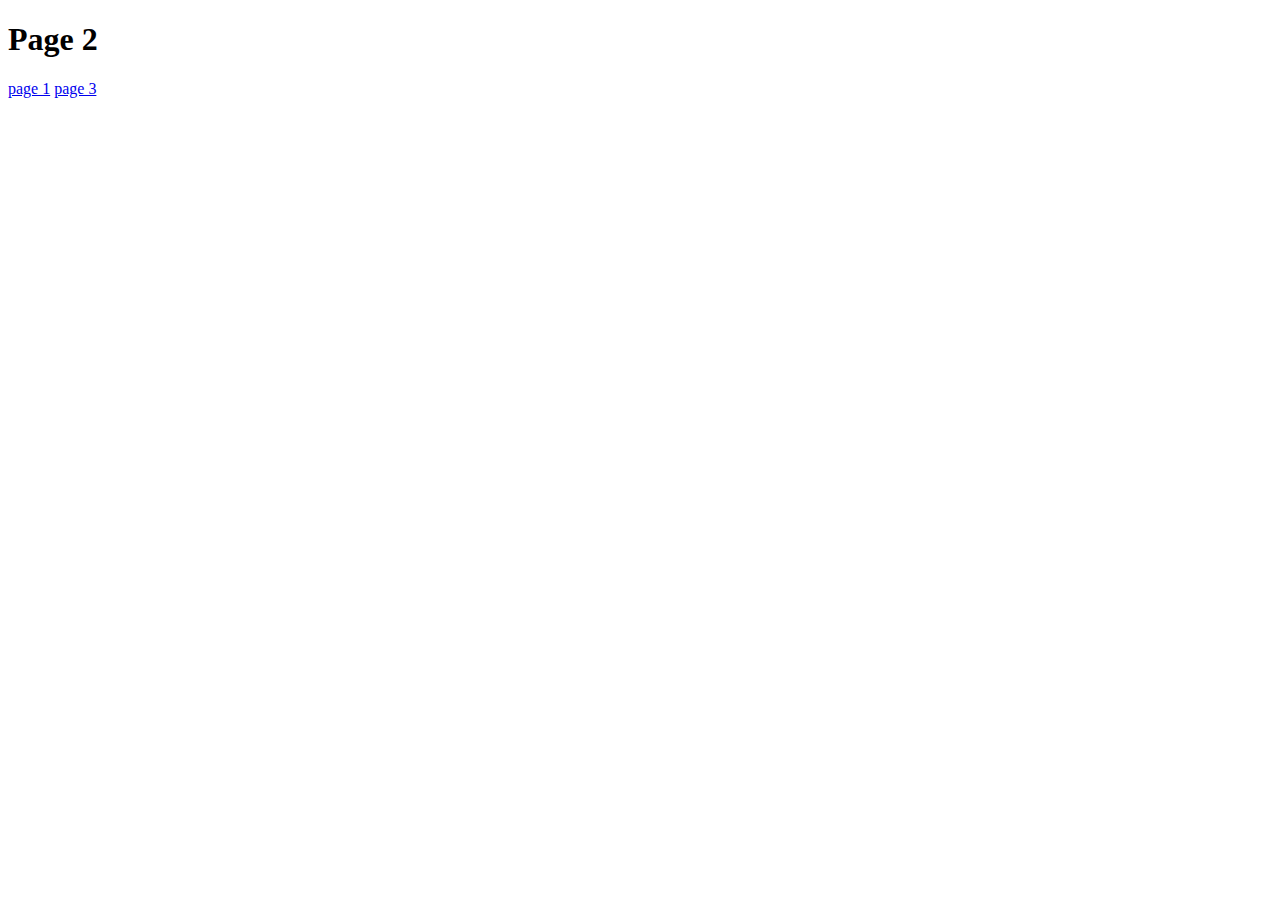
==== page2.html @ e90fb40d "Add files via upload" ====
<!doctype html>
<html lang='en'>
    <head>
        <meta charset="utf-8">
        <title> Three Pages </title>
    </head>
    <body>
        <h1> Page 2 </h1>
        <a href="index.html">page 1</a>
        <a href="page3.html">page 3</a>
    </body>
</html>
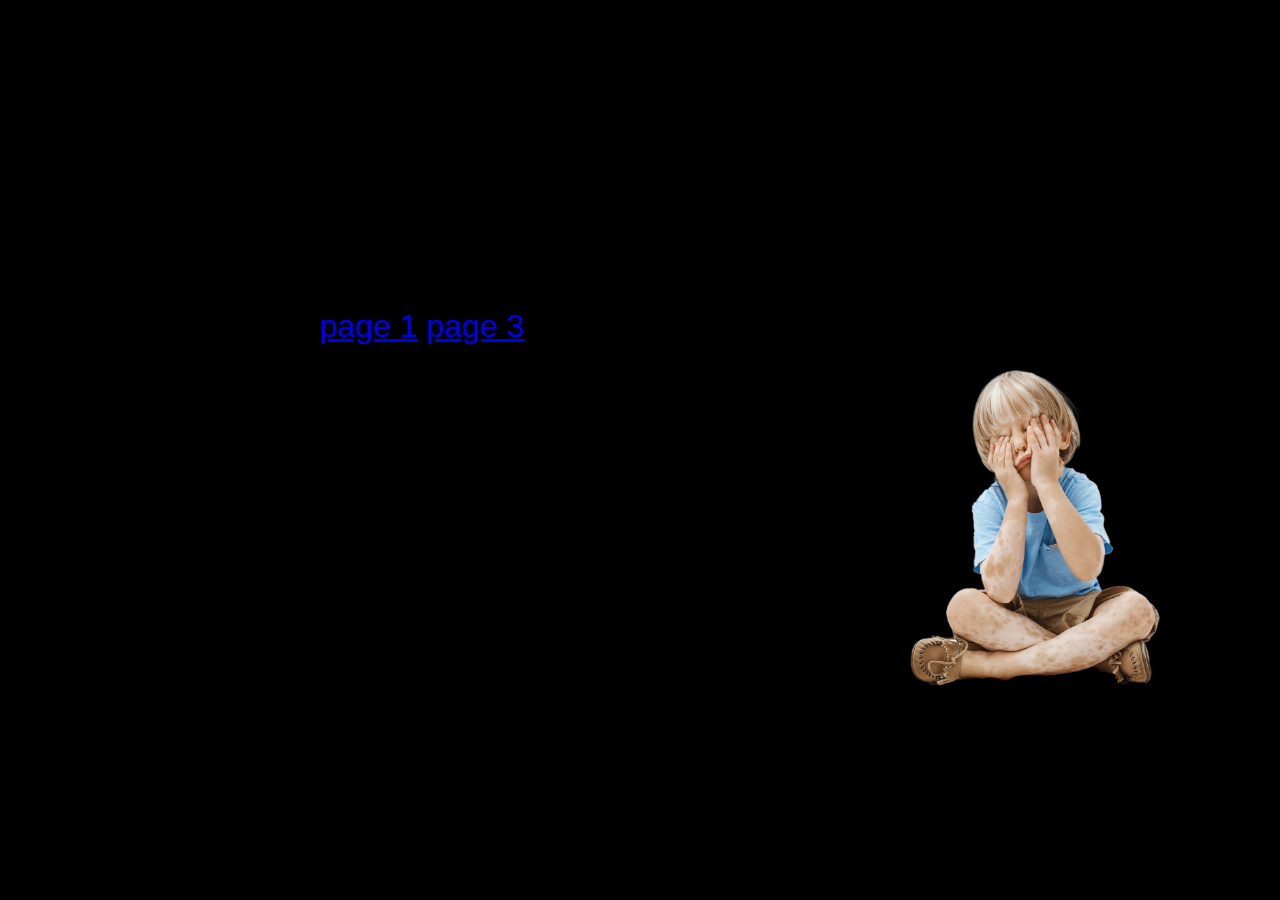
==== commit 1e22ba06: "Add files via upload" ====
--- a/page2.html
+++ b/page2.html
@@ -3,10 +3,12 @@
     <head>
         <meta charset="utf-8">
         <title> Three Pages </title>
+        <link rel="stylesheet" href="style.css">
     </head>
     <body>
-        <h1> Page 2 </h1>
+        <h1> I am trying to finish this now and it's 9:24AM </h1>
         <a href="index.html">page 1</a>
         <a href="page3.html">page 3</a>
+        <img src="wtf.png" class="wtf" alt="wtf">
     </body>
 </html>--- a/style.css
+++ b/style.css
@@ -0,0 +1,23 @@
+body {
+    max-width: 40rem;
+    margin-left: auto;
+    margin-right: auto;
+    font-family: sans-serif;
+    font-size: 2rem;
+    background: black;
+    background-image: url("idk.jpg");
+    background-repeat: no-repeat;
+    background-size: cover;
+}
+
+.panic {
+    max-width: 15rem;
+    max-height: auto;
+    margin-left: 35rem;
+}
+
+.wtf {
+    max-width: 23rem;
+    max-height: auto;
+    margin-left: 33rem;
+}